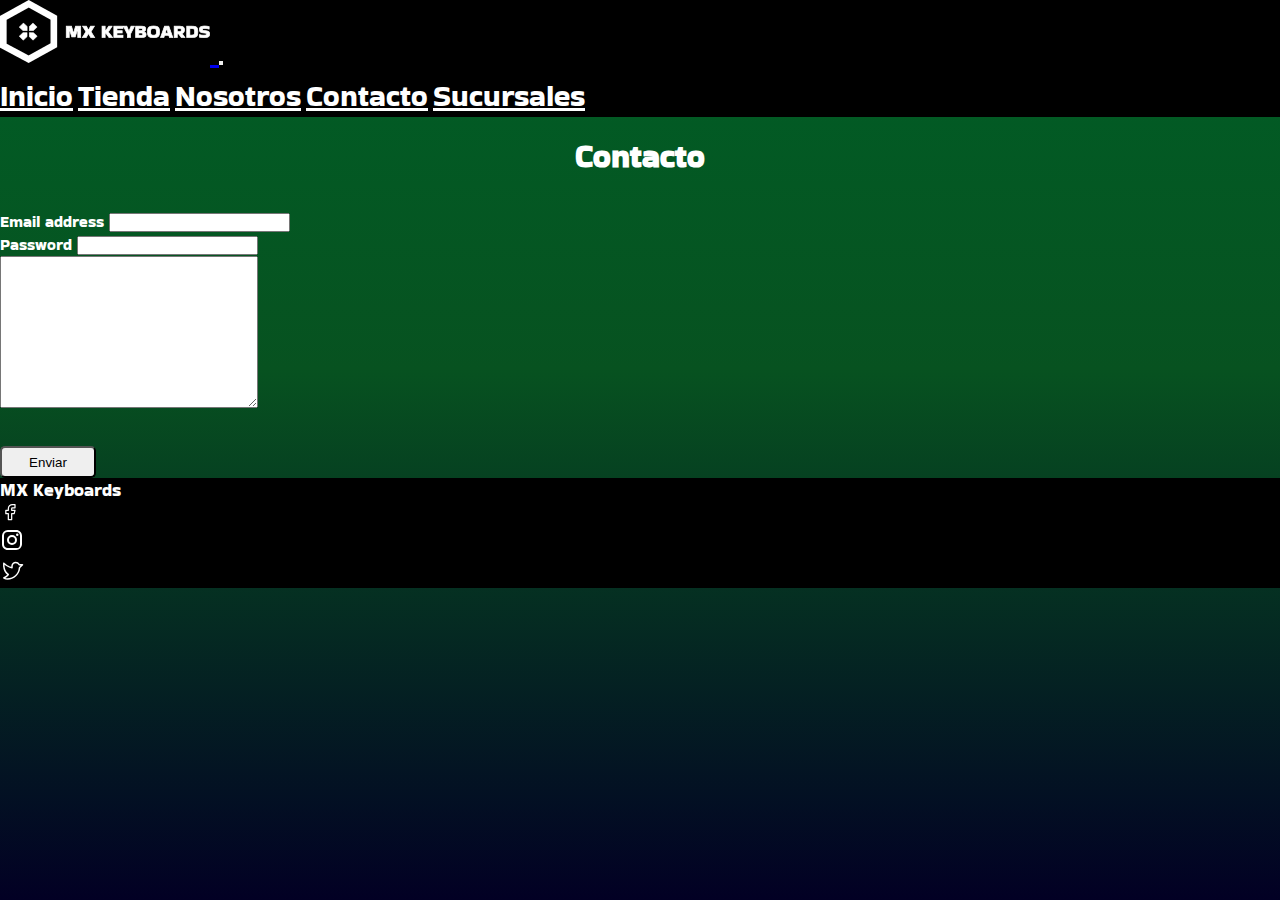
==== pages/contacto.html @ a1d0f5e9 "Tercera pre entrega" ====
<!DOCTYPE html>
<html lang="es">
<head>
    <meta charset="UTF-8">
    <meta http-equiv="X-UA-Compatible" content="IE=edge">
    <meta name="viewport" content="width=device-width, initial-scale=1.0">
    <!--CSS Bootstrap-->
    <link rel="stylesheet" href="../bootstrap-5.3.0-alpha3-dist/css/bootstrap.min.css">
    <!-- CSS Propio -->
    <link rel="stylesheet" href="../css/styles.css">

    <link rel="preconnect" href="https://fonts.googleapis.com">
    <link rel="preconnect" href="https://fonts.gstatic.com" crossorigin>
    <link href="https://fonts.googleapis.com/css2?family=Bakbak+One&display=swap" rel="stylesheet">

    <!-- Favicon -->
    <link rel="icon" href="../images/mxswlogoonly.png">

    <!-- Etiquetas SEO -->
    <meta name="description" content="Ponte en contacto con MX Keyboards">

    <title>Contacto</title>
</head>
<body>
    <header class="d-flex justify-content-around">
        <nav class="navbar navbar-expand-lg row">
            <div class="container-fluid mx-5">
              <a class="navbar-brand" href="../index.html">
                <img src="../images/mxswlogo2.png" alt="Logo" class="">
              </a>
              <button class="navbar-toggler navbar-dark col" type="button" data-bs-toggle="collapse" data-bs-target="#navbarNavAltMarkup" aria-controls="navbarNavAltMarkup" aria-expanded="false" aria-label="Toggle navigation">
                <span class="navbar-toggler-icon col"></span>
              </button>
              <div class="collapse navbar-collapse mx-5 col" id="navbarNavAltMarkup">
                <div class="navbar-nav mx-5">
                  <a class="nav-link mx-5 text-white" href="../index.html">Inicio</a>
                  <a class="nav-link mx-5 text-white" href="tienda.html">Tienda</a>
                  <a class="nav-link mx-5 text-white" href="nosotros.html">Nosotros</a>
                  <a class="nav-link mx-5 text-white" href="contacto.html">Contacto</a>
                  <a class="nav-link mx-5 text-white" href="sucursales.html">Sucursales</a>
                </div>
              </div>
            </div>
        </nav>
    </header>

    <main>
        <h1>Contacto</h1>
    </main>


        <div class="container text-center bd-example-snippet bd-code-snippet my-auto">
            <form class="row">
                <div class="mb-3 col">
                    <label for="exampleInputEmail1" class="form-label text-white">Email address</label>
                    <input type="email" class="form-control" id="exampleInputEmail1" aria-describedby="emailHelp">
                </div>
                <div class="mb-3 col">
                    <label for="exampleInputPassword1" class="form-label text-white">Password</label>
                    <input type="password" class="form-control" id="InputPassword1">
                </div>

                <textarea class="form-control" cols="30" rows="10"></textarea>
                <div>
                    <input type="submit" name="" id="" value="Enviar" class="botonEnviar col">
                </div>
            </form>
        </div>

        <footer>
            <nav>
              <ul class="d-flex my-3">
                <li>MX Keyboards</li>
                <li class="mx-3">
                  <svg xmlns="http://www.w3.org/2000/svg" class="icon icon-tabler icon-tabler-brand-facebook" width="20" height="20" viewBox="0 0 24 24" stroke-width="1.5" stroke="#ffffff" fill="none" stroke-linecap="round" stroke-linejoin="round">
                    <path stroke="none" d="M0 0h24v24H0z" fill="none"/>
                    <path d="M7 10v4h3v7h4v-7h3l1 -4h-4v-2a1 1 0 0 1 1 -1h3v-4h-3a5 5 0 0 0 -5 5v2h-3" />
                  </svg>
                </li>
      
                <li class="mx-3">
                  <svg xmlns="http://www.w3.org/2000/svg" width="24" height="24" viewBox="0 0 24 24"><path fill="white" d="M7.8 2h8.4C19.4 2 22 4.6 22 7.8v8.4a5.8 5.8 0 0 1-5.8 5.8H7.8C4.6 22 2 19.4 2 16.2V7.8A5.8 5.8 0 0 1 7.8 2m-.2 2A3.6 3.6 0 0 0 4 7.6v8.8C4 18.39 5.61 20 7.6 20h8.8a3.6 3.6 0 0 0 3.6-3.6V7.6C20 5.61 18.39 4 16.4 4H7.6m9.65 1.5a1.25 1.25 0 0 1 1.25 1.25A1.25 1.25 0 0 1 17.25 8A1.25 1.25 0 0 1 16 6.75a1.25 1.25 0 0 1 1.25-1.25M12 7a5 5 0 0 1 5 5a5 5 0 0 1-5 5a5 5 0 0 1-5-5a5 5 0 0 1 5-5m0 2a3 3 0 0 0-3 3a3 3 0 0 0 3 3a3 3 0 0 0 3-3a3 3 0 0 0-3-3Z"/></svg>
                </li>
      
                <li class="mx-3">
                  <svg xmlns="http://www.w3.org/2000/svg" width="24" height="24" viewBox="0 0 256 256"><path fill="white" d="M247.39 68.94A8 8 0 0 0 240 64h-30.43a48.66 48.66 0 0 0-41.47-24a46.91 46.91 0 0 0-33.75 13.7A47.9 47.9 0 0 0 120 88v6.09C79.74 83.47 46.81 50.72 46.46 50.37a8 8 0 0 0-13.65 4.92c-4.31 47.79 9.57 79.77 22 98.18a110.93 110.93 0 0 0 21.88 24.2c-15.23 17.53-39.21 26.74-39.47 26.84a8 8 0 0 0-3.85 11.93c.75 1.12 3.75 5.05 11.08 8.72C53.51 229.7 65.48 232 80 232c70.67 0 129.72-54.42 135.75-124.44l29.91-29.9a8 8 0 0 0 1.73-8.72Zm-45 29.41a8 8 0 0 0-2.32 5.14C196 166.58 143.28 216 80 216c-10.56 0-18-1.4-23.22-3.08c11.51-6.25 27.56-17 37.88-32.48A8 8 0 0 0 92 169.08c-.47-.27-43.91-26.34-44-96c16 13 45.25 33.17 78.67 38.79A8 8 0 0 0 136 104V88a32 32 0 0 1 9.6-22.92A30.94 30.94 0 0 1 167.9 56c12.66.16 24.49 7.88 29.44 19.21a8 8 0 0 0 7.33 4.79h16Z"/></svg>
                </li>
              </ul>
            </nav>
        </footer> 

        <script src="../bootstrap-5.3.0-alpha3-dist/js/bootstrap.min.js"></script>
</body>
</html>
---- css/styles.css ----
/* Para que el gradiente no se repita en el fondo */
* {
  margin: 0;
  padding: 0;
}

html {
  font-size: 16px;
  height: 100%;
}

body {
  font-family: "Bakbak One", cursive;
  background: linear-gradient(0deg, rgb(2, 0, 36) 0%, rgb(7, 82, 32) 59%, rgb(0, 94, 38) 100%);
  color: white;
  background-attachment: fixed;
  display: flex;
  flex-direction: column;
  min-height: 100vh;
}

.nav-link,
.navbar-nav .nav-link,
li, p {
  color: white;
  list-style: none;
}

header {
  background-color: black;
  position: sticky;
  top: 0px;
  z-index: 1;
}
header a {
  font-size: 1.875rem !important;
}

h1, h2, h4 {
  color: white;
  text-align: center;
  margin-top: 1rem;
  margin-bottom: 2rem;
}

footer {
  background-color: black;
  font-size: 1.1rem;
  display: flex;
  flex-direction: row;
  align-items: center;
  justify-content: start;
  width: 100%;
  text-decoration: none;
  bottom: 0;
}

.ofertas {
  display: flex;
  flex-flow: row wrap;
  justify-content: space-evenly;
  margin: 4rem;
  gap: 3rem;
}
.ofertas img {
  width: 25rem;
  border-radius: 30px;
}
.ofertas p {
  margin-top: 0.5rem;
  font-size: 1.2rem;
}

.destacado img {
  width: 50rem;
  border-radius: 30px;
}

.productos {
  display: flex;
  flex-flow: row wrap;
  justify-content: space-evenly;
  margin: 4rem;
  gap: 3rem;
  margin-top: 4rem;
  margin-bottom: 4rem;
  gap: 3rem;
}
.productos .card {
  display: flex;
  flex-direction: column;
  align-items: center;
  background-color: rgb(68, 68, 68);
  padding: 1rem;
  width: 21rem;
  border-radius: 20px;
}
.productos .card:hover {
  transform: scale(1.05);
}
.productos .card img {
  width: 18.75rem;
  border-radius: 10px;
  max-width: 100%;
}
.productos .card h4, .productos .card p {
  font-size: 1.5rem;
}
.productos .card button {
  width: 6rem;
  height: 2rem;
  border-radius: 5px;
}

.nosotros {
  display: flex;
  overflow: auto;
  align-items: center;
  justify-content: center;
  max-height: 100%;
  margin-bottom: 4rem;
}
.nosotros img {
  width: 38rem;
  margin-left: 1rem;
  padding: 1rem;
  border-radius: 30px;
}

.botonEnviar {
  width: 6rem;
  height: 2rem;
  border-radius: 5px;
  margin-top: 2rem;
}

/*# sourceMappingURL=styles.css.map */
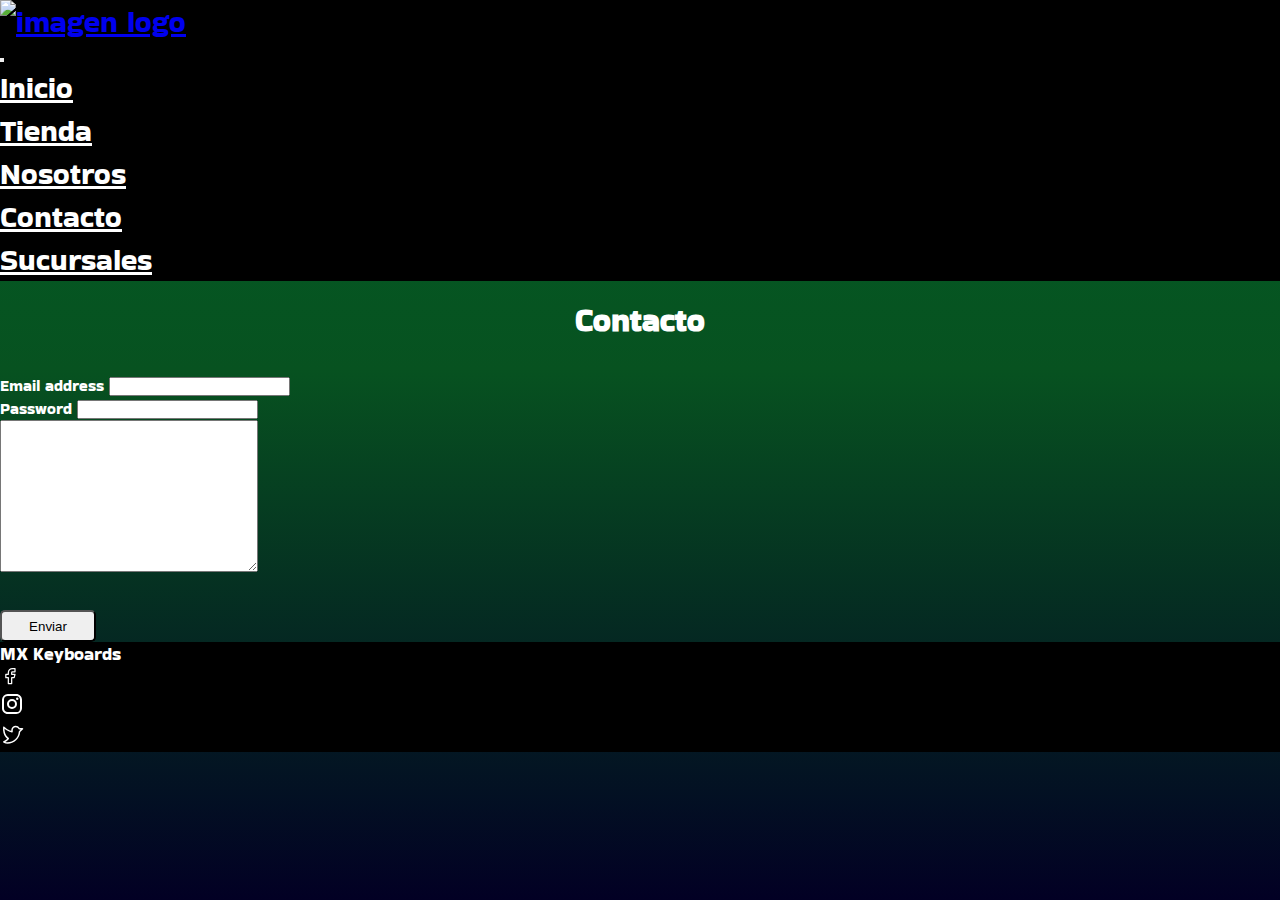
==== commit 8e44fcfe: "first commit" ====
--- a/pages/contacto.html
+++ b/pages/contacto.html
@@ -22,33 +22,50 @@
     <title>Contacto</title>
 </head>
 <body>
-    <header class="d-flex justify-content-around">
-        <nav class="navbar navbar-expand-lg row">
-            <div class="container-fluid mx-5">
-              <a class="navbar-brand" href="../index.html">
-                <img src="../images/mxswlogo2.png" alt="Logo" class="">
+    <!-- Header -->
+    <header class="d-block justify-content-between">
+      <nav class='navbar navbar-expand-lg navbar-dark'>
+          <div>
+              <a href="../index.html" class="px-3">
+                  <img class="logo" src="../images/mxswlogoonly.png" alt="imagen logo" title="MX Keyboards Logo" width = "75">
               </a>
-              <button class="navbar-toggler navbar-dark col" type="button" data-bs-toggle="collapse" data-bs-target="#navbarNavAltMarkup" aria-controls="navbarNavAltMarkup" aria-expanded="false" aria-label="Toggle navigation">
-                <span class="navbar-toggler-icon col"></span>
-              </button>
-              <div class="collapse navbar-collapse mx-5 col" id="navbarNavAltMarkup">
-                <div class="navbar-nav mx-5">
-                  <a class="nav-link mx-5 text-white" href="../index.html">Inicio</a>
-                  <a class="nav-link mx-5 text-white" href="tienda.html">Tienda</a>
-                  <a class="nav-link mx-5 text-white" href="nosotros.html">Nosotros</a>
-                  <a class="nav-link mx-5 text-white" href="contacto.html">Contacto</a>
-                  <a class="nav-link mx-5 text-white" href="sucursales.html">Sucursales</a>
-                </div>
-              </div>
-            </div>
+          </div>
+    
+          <!--boton de hamburguesa-->
+          <button class="navbar-toggler" type="button" data-bs-toggle="collapse" data-bs-target="#navbarSupportedContent" aria-controls="navbarSupportedContent" aria-expanded="false" aria-label="Toggle navigation">
+              <span class="navbar-toggler-icon"></span>
+          </button>
+    
+          <div class="navbar-collapse mx-5 collapse" id="navbarSupportedContent">
+              <ul class='navbar-nav mx-auto px-auto'>
+                  <li class='nav-item'>
+                      <a class="nav-link mx-5" href="../index.html">Inicio</a>
+                  </li>
+    
+                  <li class='nav-item'>
+                      <a class='nav-link mx-5' href="tienda.html">Tienda</a>
+                  </li>
+    
+                  <li class='nav-item'>
+                      <a class='nav-link mx-5' href="nosotros.html">Nosotros</a>
+                  </li>
+    
+                  <li class='nav-item'>
+                      <a class='nav-link mx-5' href="contacto.html">Contacto</a>
+                  </li>
+    
+                  <li class='nav-item'>
+                      <a class='nav-link mx-5' href="sucursales.html">Sucursales</a>
+                  </li>
+              </ul>
+          </div>
         </nav>
     </header>
 
     <main>
         <h1>Contacto</h1>
     </main>
-
-
+        <!-- Formulario -->
         <div class="container text-center bd-example-snippet bd-code-snippet my-auto">
             <form class="row">
                 <div class="mb-3 col">
@@ -67,6 +84,7 @@
             </form>
         </div>
 
+        <!-- Footer -->
         <footer>
             <nav>
               <ul class="d-flex my-3">
